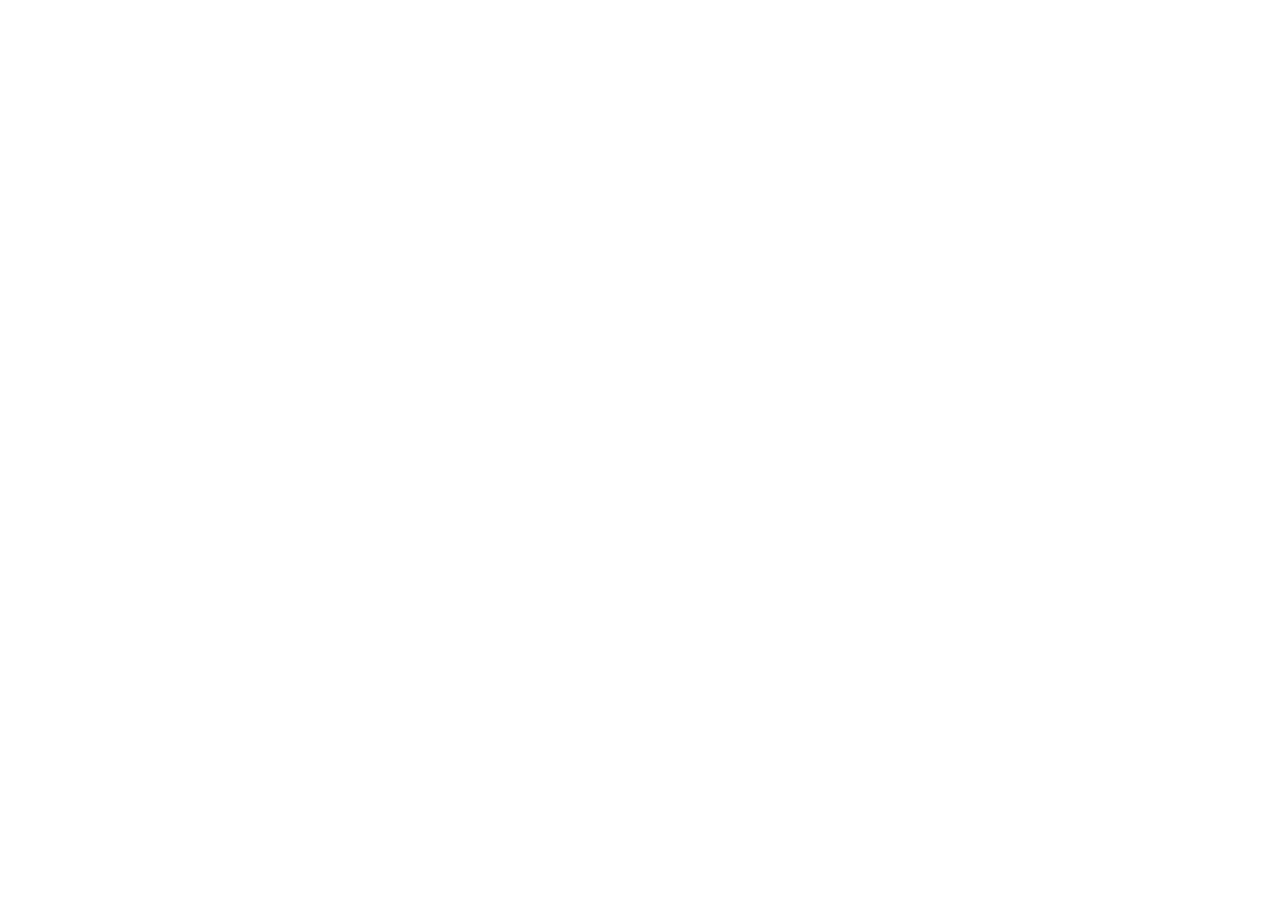
==== index.html @ 77c8b326 "Adding index.html" ====
<!DOCTYPE html>
<!DOCTYPE html>
<html>
<head>
	<meta charset="utf-8">
	<meta name="viewport" content="width=device-width, initial-scale=1">
	<title>WayBack Public Library</title>
</head>
<body>

</body>
</html>
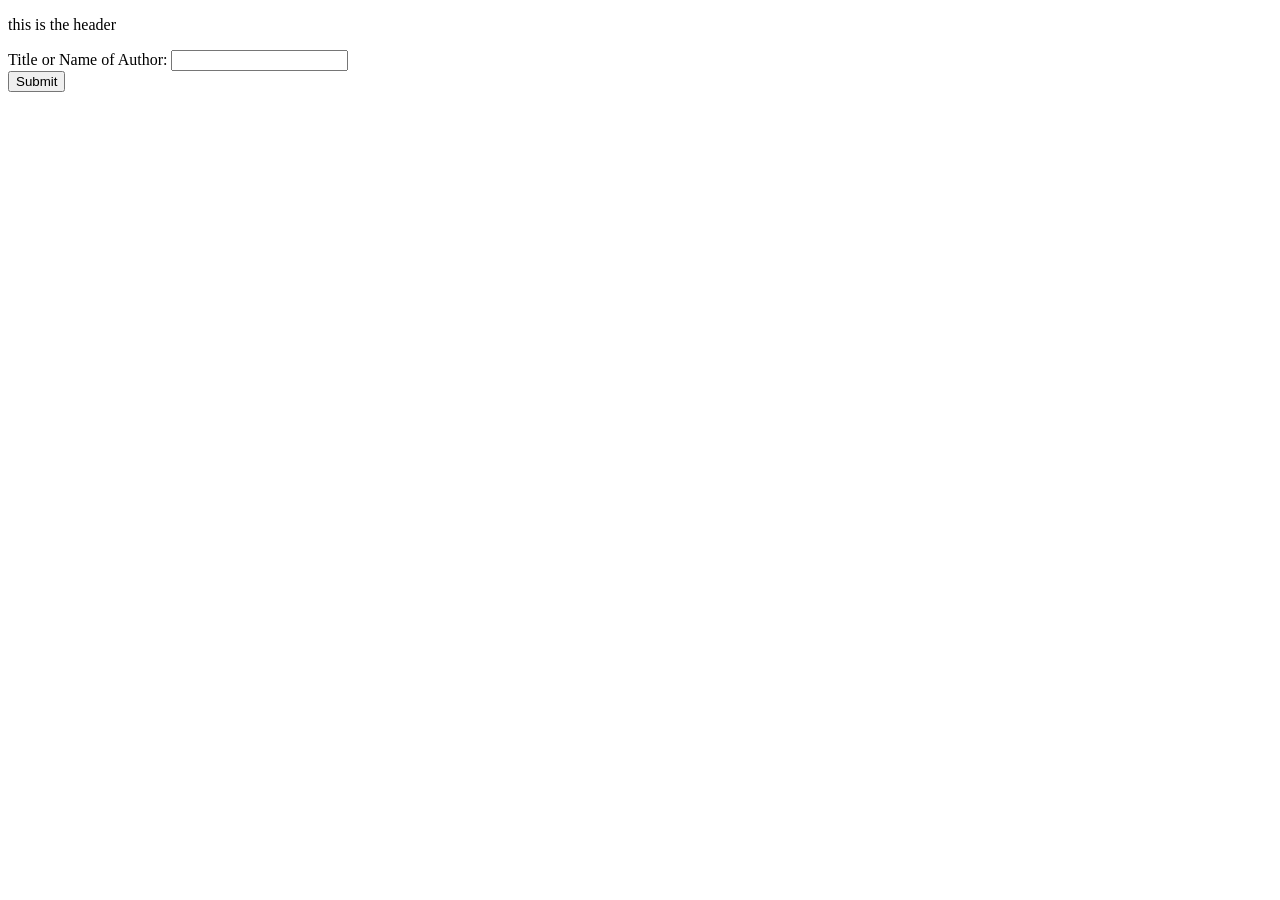
==== commit 7a2cef80: "added the form search for the php file" ====
--- a/index.html
+++ b/index.html
@@ -7,6 +7,17 @@
 	<title>WayBack Public Library</title>
 </head>
 <body>
+	<header>
+		<p>this is the header</p>
+	</header>
+
+	<section>
+		<form action="PHPFILE.php" method=""> <!-- Pick Get or Post for the method-->
+			Title or Name of Author: <input type="text" name="search"><br>
+			<input type="submit">
+			
+		</form>
+	</section>
 
 </body>
 </html>
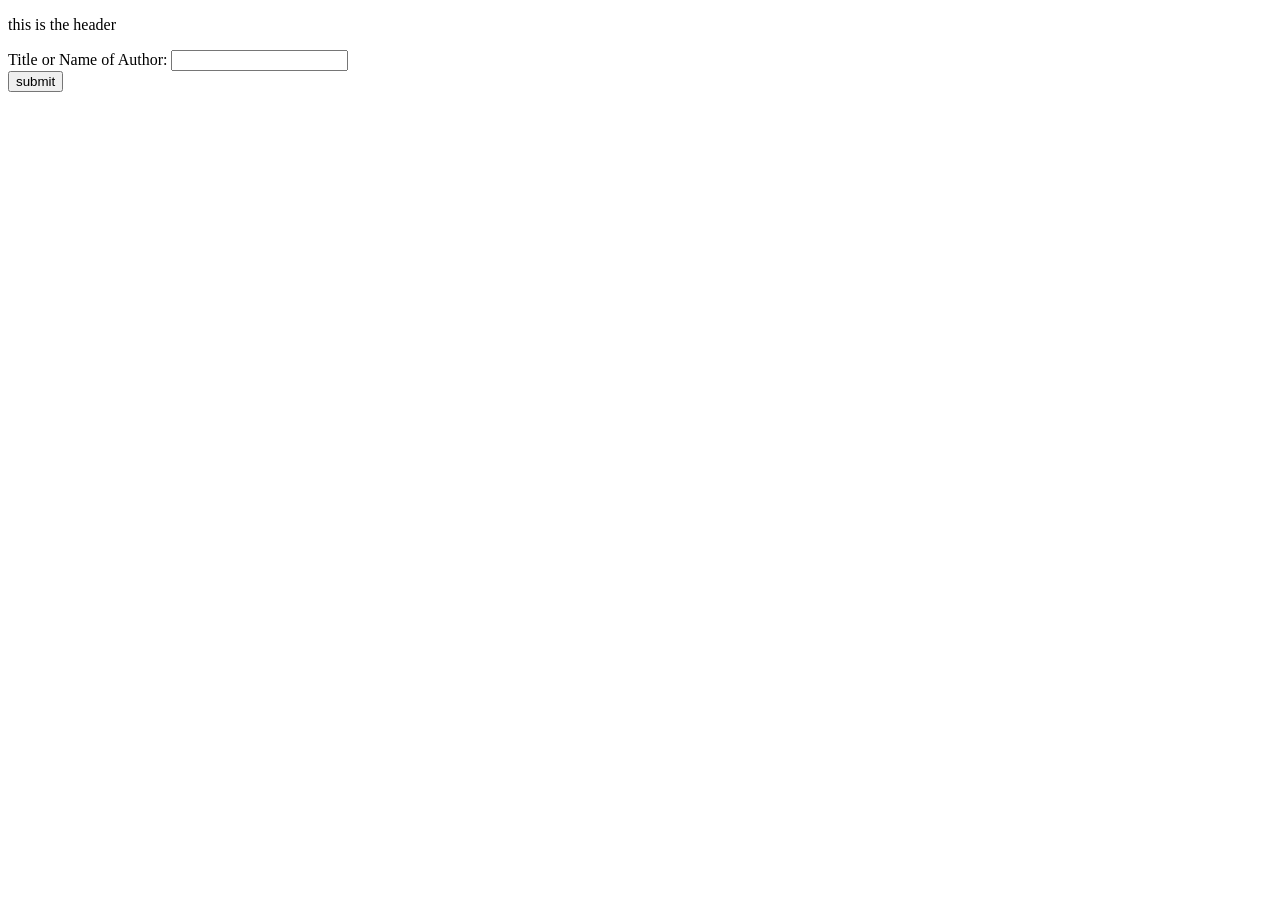
==== commit d9d44322: "adding imputs for the form" ====
--- a/index.html
+++ b/index.html
@@ -12,9 +12,9 @@
 	</header>
 
 	<section>
-		<form action="PHPFILE.php" method=""> <!-- Pick Get or Post for the method-->
+		<form action="PHPFILE.php" method="POST"> <!-- Pick Get or Post for the method-->
 			Title or Name of Author: <input type="text" name="search"><br>
-			<input type="submit">
+			<input type="submit" name="submit" value="submit">
 			
 		</form>
 	</section>
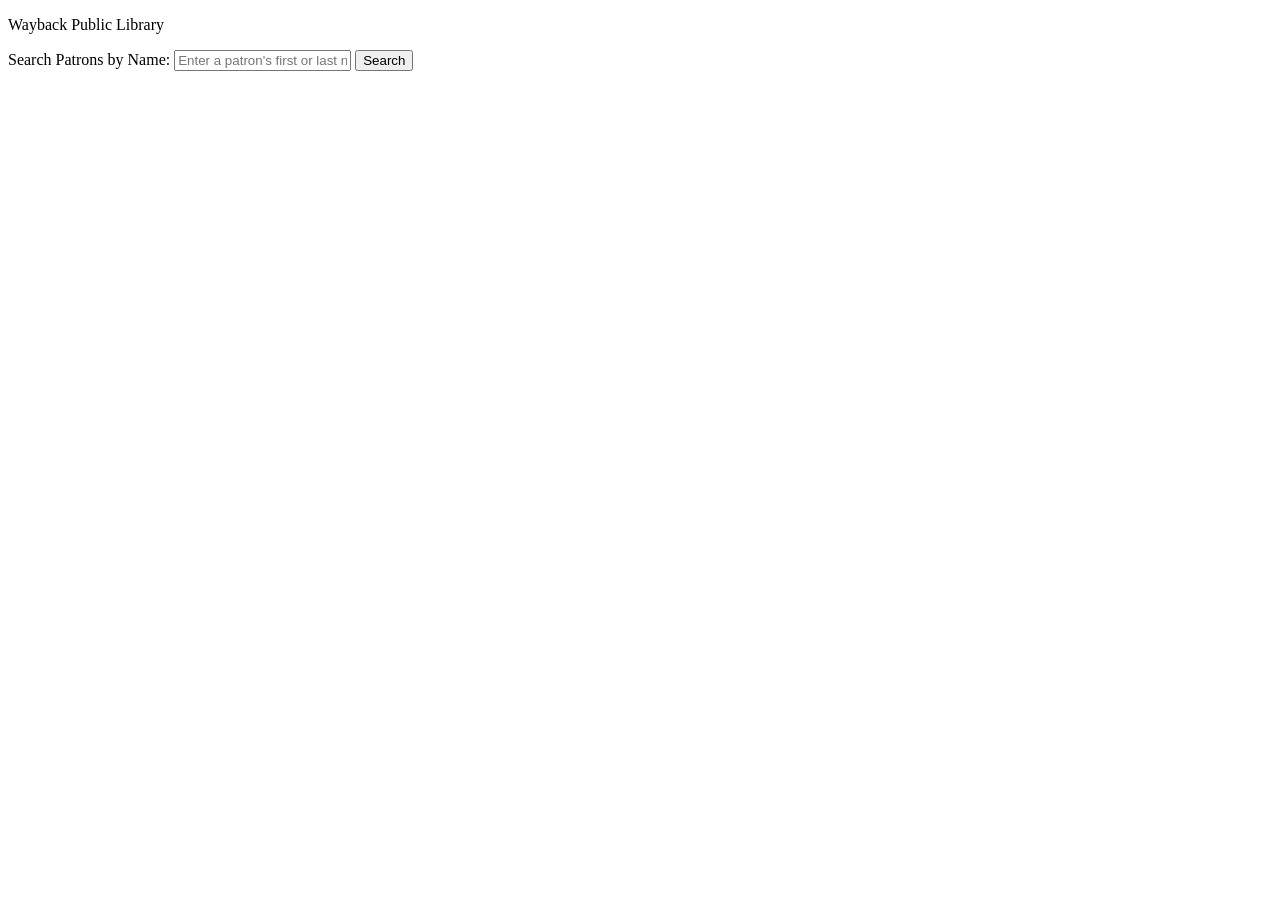
==== commit d47d5258: "Adding hookup to project3 db and info" ====
--- a/index.html
+++ b/index.html
@@ -1,23 +1,26 @@
 <!DOCTYPE html>
-<!DOCTYPE html>
-<html>
+<html lang="en">
 <head>
-	<meta charset="utf-8">
-	<meta name="viewport" content="width=device-width, initial-scale=1">
-	<title>WayBack Public Library</title>
+    <meta charset="UTF-8">
+    <meta name="viewport" content="width=device-width, initial-scale=1.0">
+    <title>Wayback Public Library</title>
 </head>
 <body>
-	<header>
-		<p>this is the header</p>
-	</header>
+    <header>
+        <p>Wayback Public Library</p>
+    </header>
 
-	<section>
-		<form action="PHPFILE.php" method="POST"> <!-- Pick Get or Post for the method-->
-			Title or Name of Author: <input type="text" name="search"><br>
-			<input type="submit" name="submit" value="submit">
-			
-		</form>
-	</section>
-
+    <section>
+    <form action="script/index.php" method="GET">
+        <label for="search">Search Patrons by Name:</label>
+        <input type="text"
+               id="search"
+               name="search"
+               placeholder="Enter a patron's first or last name..."
+               value=""
+               required>
+        <button type="submit">Search</button>
+    </form>
+    </section>
 </body>
 </html>
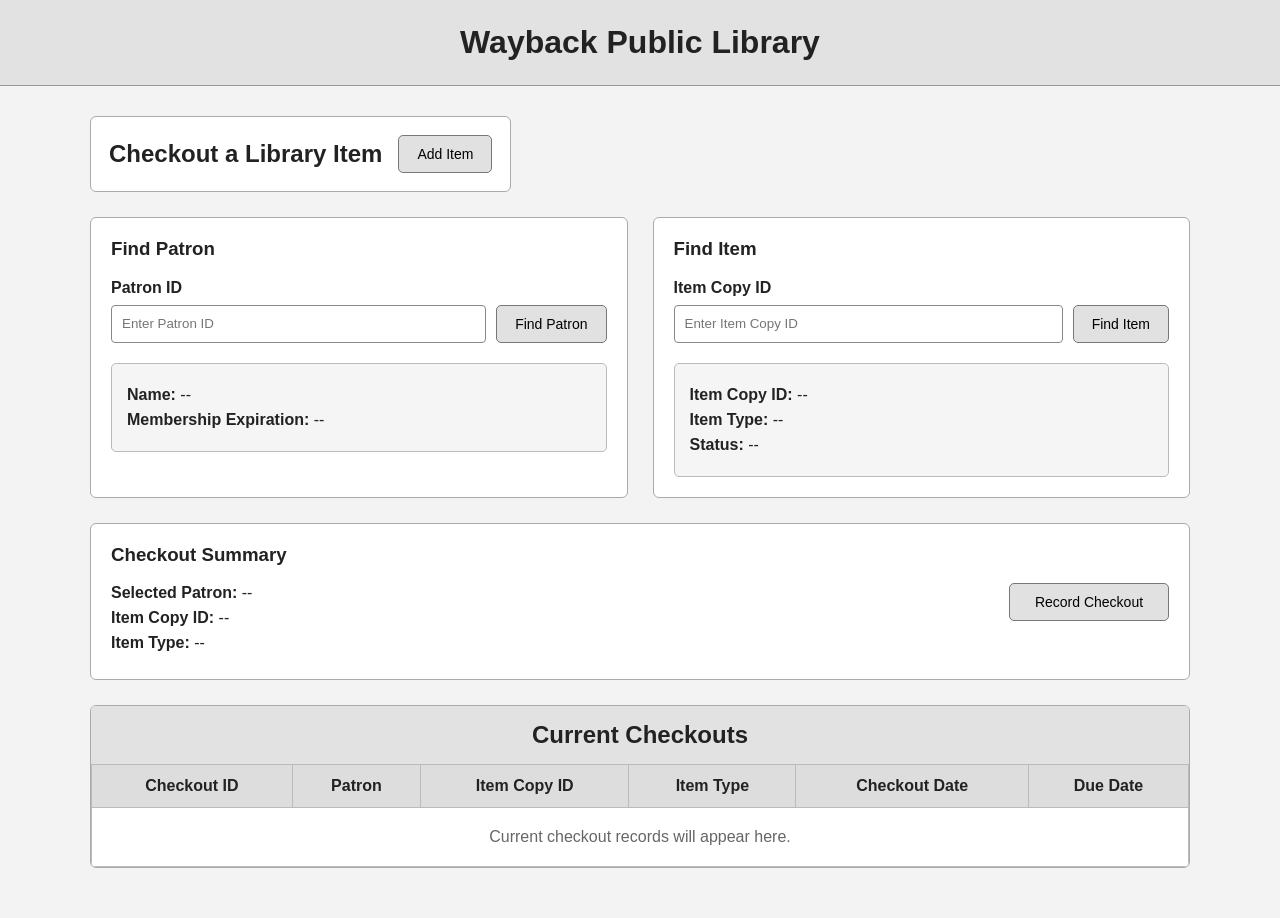
==== commit 3efaf42b: "Add Item button and form added" ====
--- a/index.html
+++ b/index.html
@@ -1,26 +1,254 @@
 <!DOCTYPE html>
 <html lang="en">
+
 <head>
     <meta charset="UTF-8">
     <meta name="viewport" content="width=device-width, initial-scale=1.0">
-    <title>Wayback Public Library</title>
+    <title>Wayback Public Library - Checkout</title>
+    <link rel="stylesheet" href="style/style.css">
 </head>
+
 <body>
-    <header>
-        <p>Wayback Public Library</p>
+
+    <header class="site-header">
+        <h1>Wayback Public Library</h1>
     </header>
 
-    <section>
-    <form action="script/index.php" method="GET">
-        <label for="search">Search Patrons by Name:</label>
-        <input type="text"
-               id="search"
-               name="search"
-               placeholder="Enter a patron's first or last name..."
-               value=""
-               required>
-        <button type="submit">Search</button>
-    </form>
-    </section>
+    <main class="page-container">
+
+        <section class="page-heading">
+            <h2>Checkout a Library Item</h2>
+            <button id="addItemBtn">Add Item</button>
+        </section>
+
+        <section class="lookup-container">
+
+            <!-- ===== Add Item ===== -->
+            <div id="addItemModal" class="modal" hidden>
+                <div class="modal-content">
+                    <h3>Add Item Copy</h3>
+                    <form id="addItemForm">
+                        <label>
+                            Item Copy ID
+                            <input type="number" name="itemCopyID" required min="1" step="1">
+                        </label>
+                        <label>
+                            Item Type
+                            <input type="text" name="itemType" required maxlength="50">
+                        </label>
+                        <label>
+                            Status
+                            <select name="status">
+                                <option value="Open" selected>Open</option>
+                                <option value="On Loan">On Loan</option>
+                                <option value="Maintenance">Maintenance</option>
+                                <option value="Retired">Retired</option>
+                            </select>
+                        </label>
+                        <p id="addItemMsg" class="msg"></p>
+                        <div class="modal-actions">
+                            <button type="button" id="cancelAddItem">Cancel</button>
+                            <button type="submit">Save</button>
+                        </div>
+                    </form>
+                </div>
+            </div>
+
+            <!-- ===== Find Patron ===== -->
+            <div class="lookup-card">
+                <h3>Find Patron</h3>
+
+                <form id="patronForm">
+                    <label for="patronID">Patron ID</label>
+
+                    <div class="input-row">
+                        <input
+                            type="number"
+                            id="patronID"
+                            name="patronID"
+                            min="1"
+                            placeholder="Enter Patron ID"
+                            required
+                        >
+
+                        <button type="submit">Find Patron</button>
+                    </div>
+                </form>
+
+                <div class="result-box" id="patronResult">
+                    <p>
+                        <strong>Name:</strong>
+                        <span data-field="name">--</span>
+                    </p>
+
+                    <p>
+                        <strong>Membership Expiration:</strong>
+                        <span data-field="expiration">--</span>
+                    </p>
+                    <p class="error" data-field="error" hidden></p>
+                </div>
+            </div>
+
+            <!-- ===== Find Item ===== -->
+            <div class="lookup-card">
+                <h3>Find Item</h3>
+
+                <form id="itemForm">
+                    <label for="itemCopyID">Item Copy ID</label>
+
+                    <div class="input-row">
+                        <input
+                            type="number"
+                            id="itemCopyID"
+                            name="itemCopyID"
+                            min="1"
+                            placeholder="Enter Item Copy ID"
+                            required
+                        >
+
+                        <button type="submit">
+                            Find Item
+                        </button>
+                    </div>
+                </form>
+
+                <div class="result-box" id="itemResult">
+                    <p>
+                        <strong>Item Copy ID:</strong>
+                        <span data-field="itemCopyID">--</span>
+                    </p>
+
+                    <p>
+                        <strong>Item Type:</strong>
+                        <span data-field="itemType">--</span>
+                    </p>
+
+                    <p>
+                        <strong>Status:</strong>
+                        <span data-field="status">--</span>
+                    </p>
+                    <p class="error" data-field="error" hidden></p>
+                </div>
+            </div>
+
+        </section>
+
+        <!-- ===== Checkout Summary ===== -->
+        <section class="checkout-card">
+
+            <div class="checkout-summary">
+                <h3>Checkout Summary</h3>
+
+                <p>
+                    <strong>Selected Patron:</strong>
+                    <span data-field="patronName">--</span>
+                </p>
+
+                <p>
+                    <strong>Item Copy ID:</strong>
+                    <span data-field="itemCopyID">--</span>
+                </p>
+
+                <p>
+                    <strong>Item Type:</strong>
+                    <span data-field="itemType">--</span>
+                </p>
+                <p class="error" data-field="error" hidden></p>
+            </div>
+
+            <form id="checkoutForm">
+
+                <input type="hidden" name="patronID" value="">
+                <input type="hidden" name="itemCopyID" value="">
+
+                <button class="checkout-button" type="submit">Record Checkout</button>
+
+            </form>
+
+        </section>
+
+        <!-- ===== Confirmation ===== -->
+        <section class="confirmation-card" id="confirmationCard" hidden>
+
+            <h3>Checkout Recorded</h3>
+
+            <div class="confirmation-details">
+
+                <p>
+                    <strong>Checkout ID:</strong>
+                    <span data-field="checkoutID">--</span>
+                </p>
+
+                <p>
+                    <strong>Patron:</strong>
+                    <span data-field="patron">--</span>
+                </p>
+
+                <p>
+                    <strong>Item Copy ID:</strong>
+                    <span data-field="itemCopyID">--</span>
+                </p>
+
+                <p>
+                    <strong>Checkout Date:</strong>
+                    <span data-field="checkoutDate">--</span>
+                </p>
+
+                <p>
+                    <strong>Due Date:</strong>
+                    <span data-field="dueDate">--</span>
+                </p>
+                <p class="error" data-field="error" hidden></p>
+
+            </div>
+
+            <button type="button" id="doneButton">Done</button>
+
+        </section>
+        
+        <!-- ===== Current Checkouts Table ===== -->
+        <section class="current-checkouts">
+
+            <div class="table-heading">
+                <h2>Current Checkouts</h2>
+            </div>
+
+            <div class="table-container">
+
+                <table>
+
+                    <thead>
+                        <tr>
+                            <th>Checkout ID</th>
+                            <th>Patron</th>
+                            <th>Item Copy ID</th>
+                            <th>Item Type</th>
+                            <th>Checkout Date</th>
+                            <th>Due Date</th>
+                        </tr>
+                    </thead>
+
+                    <tbody>
+
+                        <tr class="empty-row">
+                            <td colspan="6">
+                                Current checkout records will appear here.
+                            </td>
+                        </tr>
+
+                    </tbody>
+
+                </table>
+
+            </div>
+
+        </section>
+
+    </main>
+
+    <script src="js/addItem.js" defer></script>
+    <script src="js/checkout.js" defer></script>
+
 </body>
-</html>+
+</html>
--- a/style/style.css
+++ b/style/style.css
@@ -0,0 +1,295 @@
+* {
+    box-sizing: border-box;
+}
+
+body {
+    margin: 0;
+    font-family: Arial, Helvetica, sans-serif;
+    color: #222;
+    background-color: #f3f3f3;
+}
+
+
+/* Header */
+
+.site-header {
+    width: 100%;
+    padding: 24px;
+    text-align: center;
+    background-color: #e2e2e2;
+    border-bottom: 1px solid #999;
+}
+
+.site-header h1 {
+    margin: 0;
+}
+
+
+/* Main Page */
+
+.page-container {
+    width: 90%;
+    max-width: 1100px;
+    margin: 30px auto 50px auto;
+}
+
+.page-heading {
+    margin-bottom: 25px;
+    padding: 18px;
+    text-align: center;
+    background-color: white;
+    display: inline-flex;
+    align-items: center;
+    justify-content: space-between;
+    gap: 16px;
+    border: 1px solid #aaa;
+    border-radius: 6px;
+}
+
+.page-heading button {
+    margin-left: auto;
+}
+
+.page-heading h2 {
+    margin: 0;
+}
+
+.modal {
+    position: fixed;
+    inset: 0;
+    background: rgba(0, 0, 0, 0.4);
+    display: flex;
+    align-items: center;
+    justify-content: center;
+    z-index: 1000;
+}
+.modal[hidden] { display: none; }
+
+.modal-content {
+    background: white;
+    padding: 24px;
+    border-radius: 8px;
+    border: 1px solid #aaa;
+    min-width: 320px;
+    max-width: 90vw;
+}
+.modal-content h3 { margin-top: 0; }
+.modal-content label {
+    display: block;
+    margin-bottom: 12px;
+}
+.modal-content input,
+.modal-content select {
+    display: block;
+    width: 100%;
+    padding: 6px 8px;
+    margin-top: 4px;
+    box-sizing: border-box;
+}
+.modal-actions {
+    display: flex;
+    justify-content: flex-end;
+    gap: 8px;
+    margin-top: 16px;
+}
+.msg { min-height: 1.2em; font-size: 0.9em; }
+.msg.error   { color: #b00020; }
+.msg.success { color: #0a7d28; }
+
+
+/* Patron and Item Lookup */
+
+.lookup-container {
+    display: flex;
+    gap: 25px;
+    margin-bottom: 25px;
+}
+
+.lookup-card {
+    flex: 1;
+    padding: 20px;
+    background-color: white;
+    border: 1px solid #aaa;
+    border-radius: 6px;
+}
+
+.lookup-card h3 {
+    margin-top: 0;
+}
+
+.lookup-card label {
+    display: block;
+    margin-bottom: 8px;
+    font-weight: bold;
+}
+
+
+/* Input Rows */
+
+.input-row {
+    display: flex;
+    gap: 10px;
+}
+
+.input-row input {
+    flex: 1;
+    min-width: 0;
+    padding: 10px;
+    border: 1px solid #888;
+    border-radius: 4px;
+}
+
+
+/* Buttons */
+
+button {
+    padding: 10px 18px;
+    font-size: 14px;
+    background-color: #e1e1e1;
+    border: 1px solid #777;
+    border-radius: 5px;
+    cursor: pointer;
+}
+
+button:hover {
+    background-color: #d2d2d2;
+}
+
+
+/* Lookup Results */
+
+.result-box {
+    margin-top: 20px;
+    padding: 15px;
+    background-color: #f5f5f5;
+    border: 1px solid #bbb;
+    border-radius: 5px;
+}
+
+.result-box p {
+    margin: 7px 0;
+}
+
+
+/* Checkout Summary */
+
+.checkout-card {
+    display: flex;
+    justify-content: space-between;
+    align-items: center;
+    gap: 25px;
+    margin-bottom: 25px;
+    padding: 20px;
+    background-color: white;
+    border: 1px solid #aaa;
+    border-radius: 6px;
+}
+
+.checkout-summary h3 {
+    margin-top: 0;
+}
+
+.checkout-summary p {
+    margin: 7px 0;
+}
+
+.checkout-button {
+    min-width: 160px;
+}
+
+
+/* Checkout Confirmation */
+
+.confirmation-card {
+    margin-bottom: 25px;
+    padding: 20px;
+    text-align: center;
+    background-color: white;
+    border: 1px solid #aaa;
+    border-radius: 6px;
+}
+
+.confirmation-card h3 {
+    margin-top: 0;
+    padding-bottom: 12px;
+    border-bottom: 1px solid #bbb;
+}
+
+.confirmation-details {
+    max-width: 450px;
+    margin: 0 auto 15px auto;
+    text-align: left;
+}
+
+.confirmation-details p {
+    margin: 8px 0;
+}
+
+
+/* Current Checkouts */
+
+.current-checkouts {
+    overflow: hidden;
+    background-color: white;
+    border: 1px solid #aaa;
+    border-radius: 6px;
+}
+
+.table-heading {
+    padding: 15px;
+    text-align: center;
+    background-color: #e2e2e2;
+}
+
+.table-heading h2 {
+    margin: 0;
+}
+
+.table-container {
+    overflow-x: auto;
+}
+
+table {
+    width: 100%;
+    border-collapse: collapse;
+}
+
+th,
+td {
+    padding: 12px;
+    text-align: center;
+    border: 1px solid #bbb;
+}
+
+th {
+    background-color: #ddd;
+}
+
+tbody tr:nth-child(even) {
+    background-color: #f5f5f5;
+}
+
+.empty-row td {
+    padding: 20px;
+    color: #666;
+}
+
+
+/* Responsive Layout */
+
+@media (max-width: 750px) {
+
+    .lookup-container {
+        flex-direction: column;
+    }
+
+    .checkout-card {
+        flex-direction: column;
+        align-items: stretch;
+    }
+
+    .checkout-button {
+        width: 100%;
+    }
+
+}
